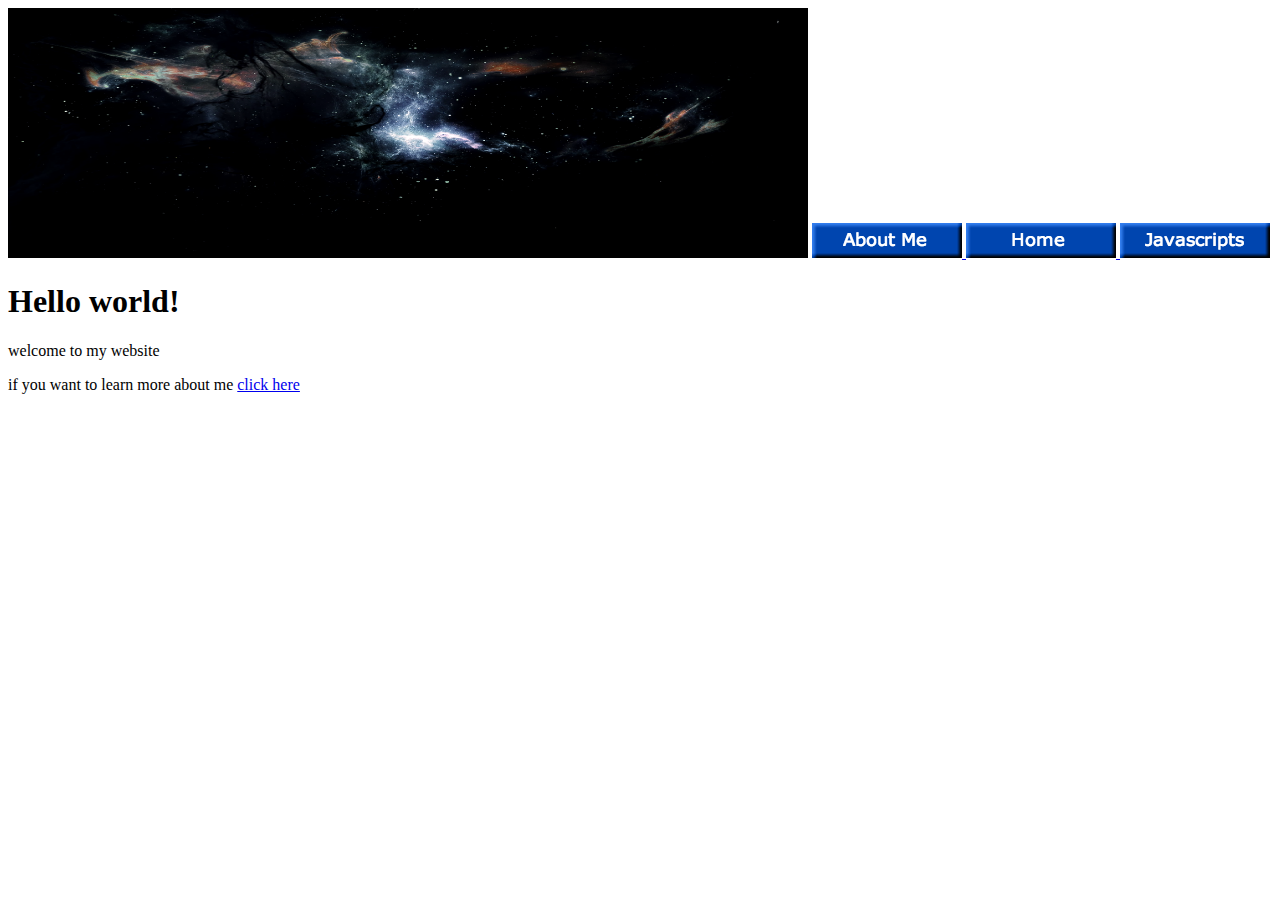
==== csc-106/index.html @ dd77d71d "Add files via upload" ====
<!DOCTYPE html>
<html lang="en">
<head>
    <img src="Screenshot 2023-12-10 191403.png" alt="banner image"width="800" height="250">
    <a href="aboutme.html">
        <img src="aboutme.png" alt="Banner Image">
    </a> </td>
    <a href="index.html">
        <img src="home.png" alt="home">
    </a>
    <a href="js.html">
        <img src="js.png" alt="javascript">
    </a>
    <meta charset="UTF-8">
    <meta name="viewport" content="width=device-width, initial-scale=1.0">
</tr>
    <title>Mykes site</title>
</head>
<body>
    <h1>Hello world!</h1>
    <p>welcome to my website</p>
    <p>if you want to learn more about me <a href="aboutme.html">click here</a></p>
    
</body>
</html>
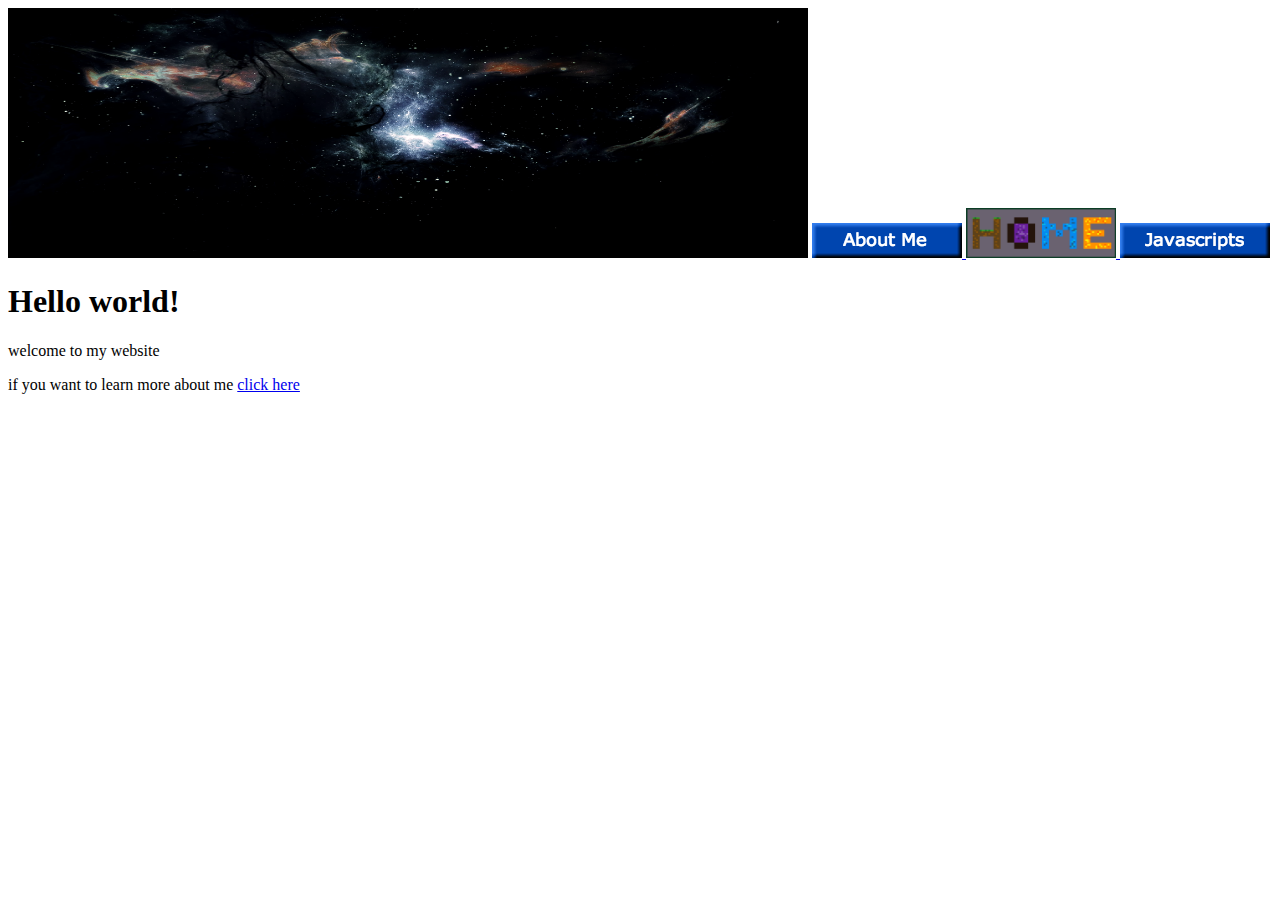
==== commit 49b8985b: "Add files via upload" ====
--- a/csc-106/index.html
+++ b/csc-106/index.html
@@ -6,7 +6,7 @@
         <img src="aboutme.png" alt="Banner Image">
     </a> </td>
     <a href="index.html">
-        <img src="home.png" alt="home">
+        <img src="Screenshot 2024-09-10 161047.png" alt="home" height="50" width="150">
     </a>
     <a href="js.html">
         <img src="js.png" alt="javascript">
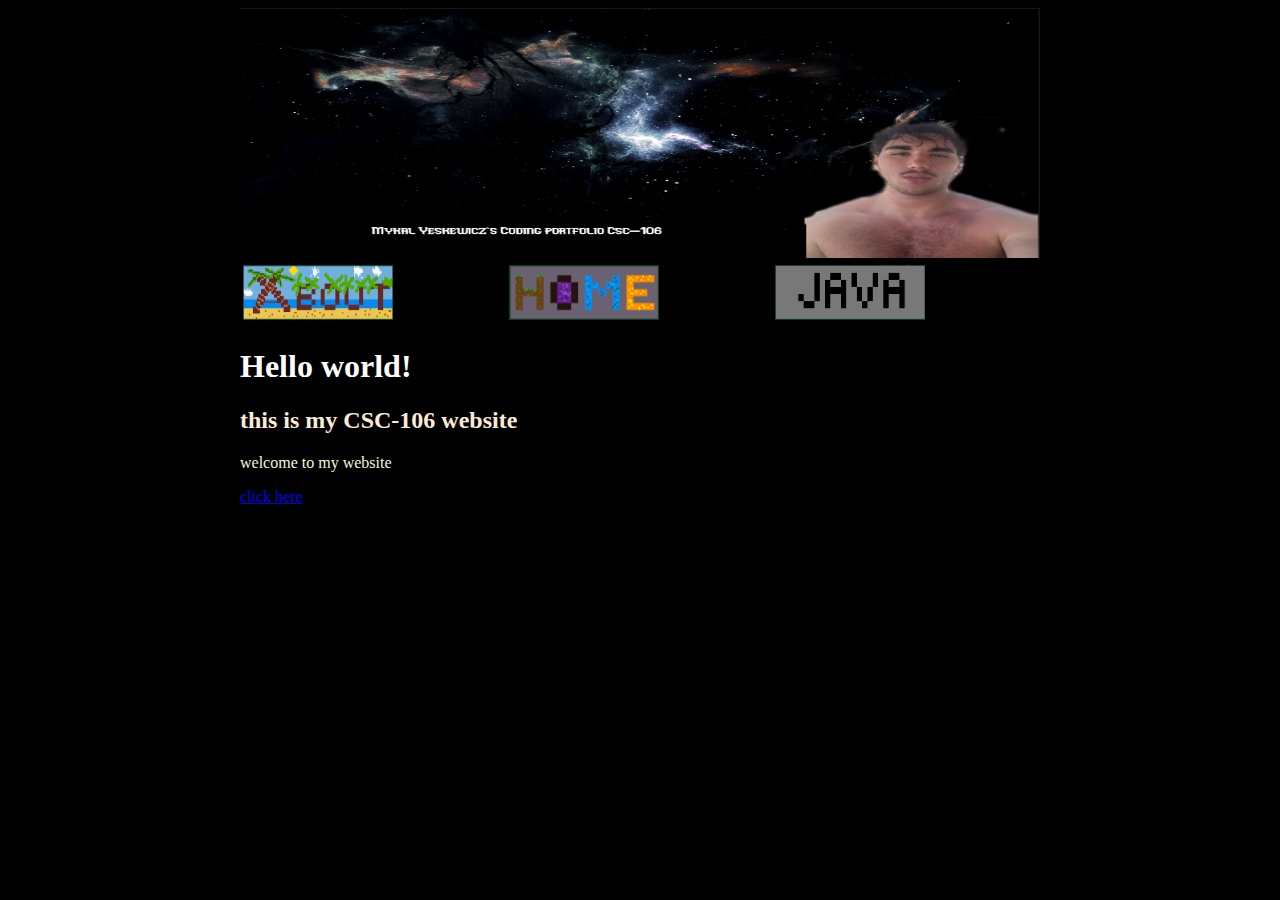
==== commit 564b5bc8: "Add files via upload" ====
--- a/csc-106/index.html
+++ b/csc-106/index.html
@@ -1,25 +1,29 @@
 <!DOCTYPE html>
 <html lang="en">
 <head>
-    <img src="Screenshot 2023-12-10 191403.png" alt="banner image"width="800" height="250">
-    <a href="aboutme.html">
-        <img src="aboutme.png" alt="Banner Image">
-    </a> </td>
-    <a href="index.html">
-        <img src="Screenshot 2024-09-10 161047.png" alt="home" height="50" width="150">
-    </a>
-    <a href="js.html">
-        <img src="js.png" alt="javascript">
-    </a>
+    <link rel="stylesheet" href="style.css">
     <meta charset="UTF-8">
     <meta name="viewport" content="width=device-width, initial-scale=1.0">
-</tr>
     <title>Mykes site</title>
 </head>
 <body>
-    <h1>Hello world!</h1>
-    <p>welcome to my website</p>
-    <p>if you want to learn more about me <a href="aboutme.html">click here</a></p>
-    
+    <div id="content">
+        <img src="banner.home.png" alt="banner image"width="800" height="250">
+        
+        <table width="800">
+            <tr>
+                <td > <a href="aboutme.html"><img src="about.png" alt="Banner Image" width="150" height="55"></a> </td>    
+                <td >  <a href="index.html"><img src="home (2).png" alt="home" width="150"></a></td>
+                <td > <a href="js.html"><img src="java.png" alt="javascript" width="150" height="55"></a></td>
+            </tr>
+        </table>
+
+        <h1>Hello world!</h1>
+        <h2>this is my CSC-106 website</h2>
+
+        <p>welcome to my website</p>
+
+        <p><a href="aboutme.html">click here</a></p>
+    </div>
 </body>
 </html> --- a/csc-106/style.css
+++ b/csc-106/style.css
@@ -0,0 +1,18 @@
+h1 {
+    color: rgb(254, 254, 254);
+}
+body {
+   background-color: rgb(0, 0, 0);
+}
+h2 {
+    color: antiquewhite;
+}
+#content{
+    width: 800px;
+    margin-left: auto;
+    margin-right: auto;
+   
+}
+p{
+    color: beige;
+}